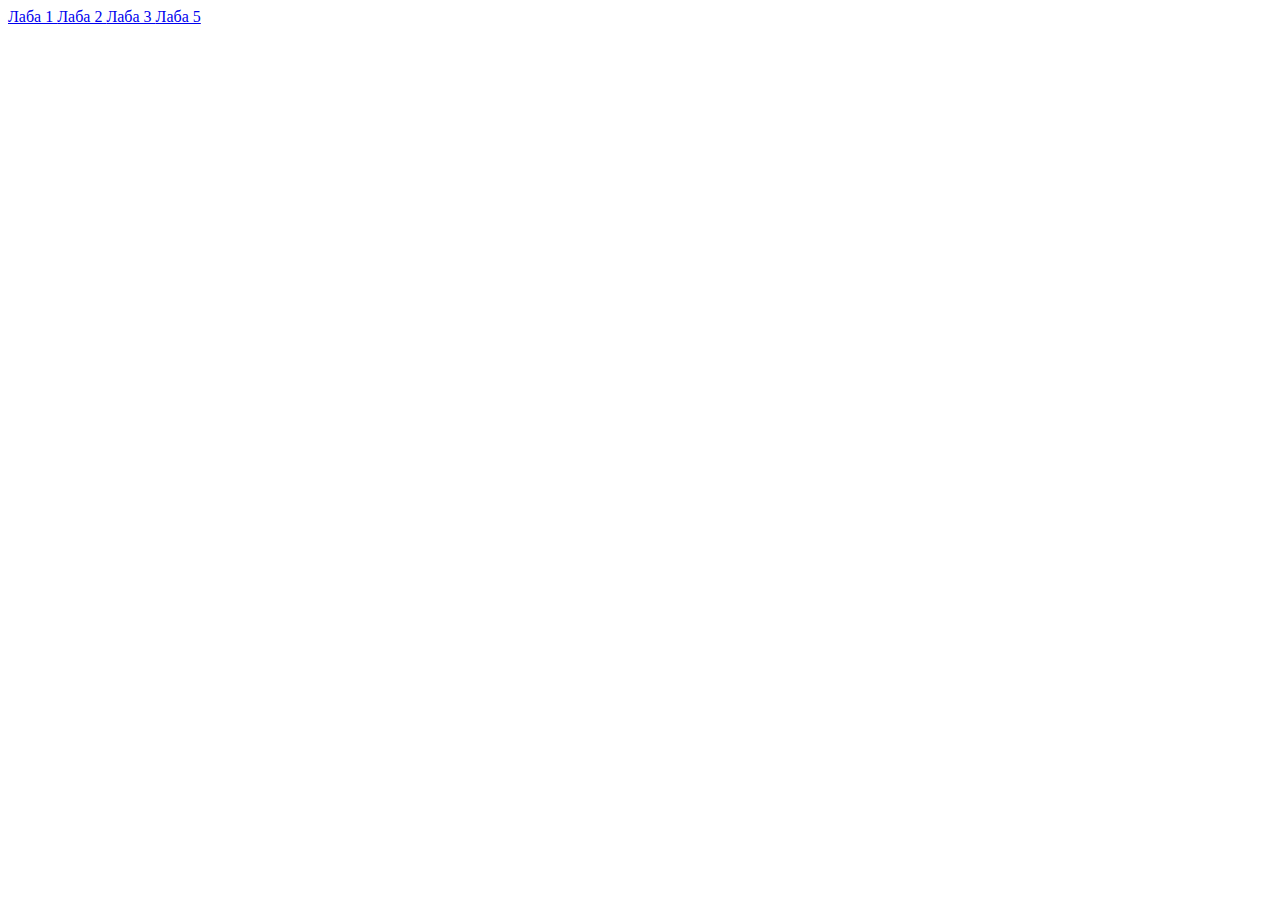
==== index.html @ 7635f045 "Update index.html" ====
<!DOCTYPE html>
<html lang="en">
<head>
    <meta charset="UTF-8">
    <meta name="viewport" content="width=device-width, initial-scale=1.0">
    <title>Document</title>
</head>
<body>
   <a href="LR1/Lab1.html"> Лаба 1 </a>
   <a href="LR2/main.html"> Лаба 2 </a>
   <a href="LR3-4/main.html"> Лаба 3 </a>
   <a href="LR 5/lab5.html"> Лаба 5 </a>
</body>
</html>
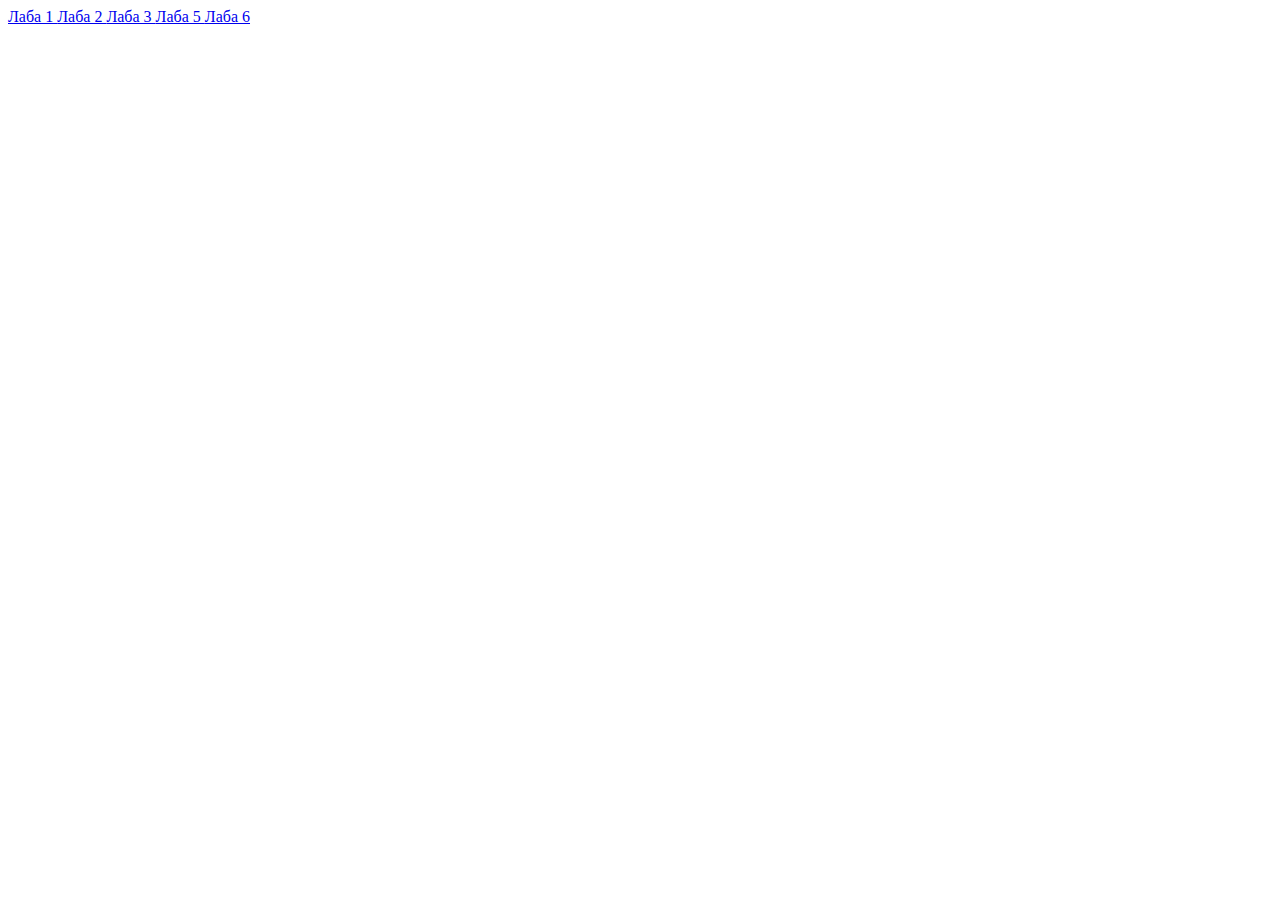
==== commit c1cf730b: "Update index.html" ====
--- a/index.html
+++ b/index.html
@@ -9,6 +9,7 @@
    <a href="LR1/Lab1.html"> Лаба 1 </a>
    <a href="LR2/main.html"> Лаба 2 </a>
    <a href="LR3-4/main.html"> Лаба 3 </a>
-   <a href="LR 5/lab5.html"> Лаба 5 </a>
+   <a href="LR 5/main.html"> Лаба 5 </a>
+   <a href="LR 6/main.html"> Лаба 6 </a>
 </body>
 </html>
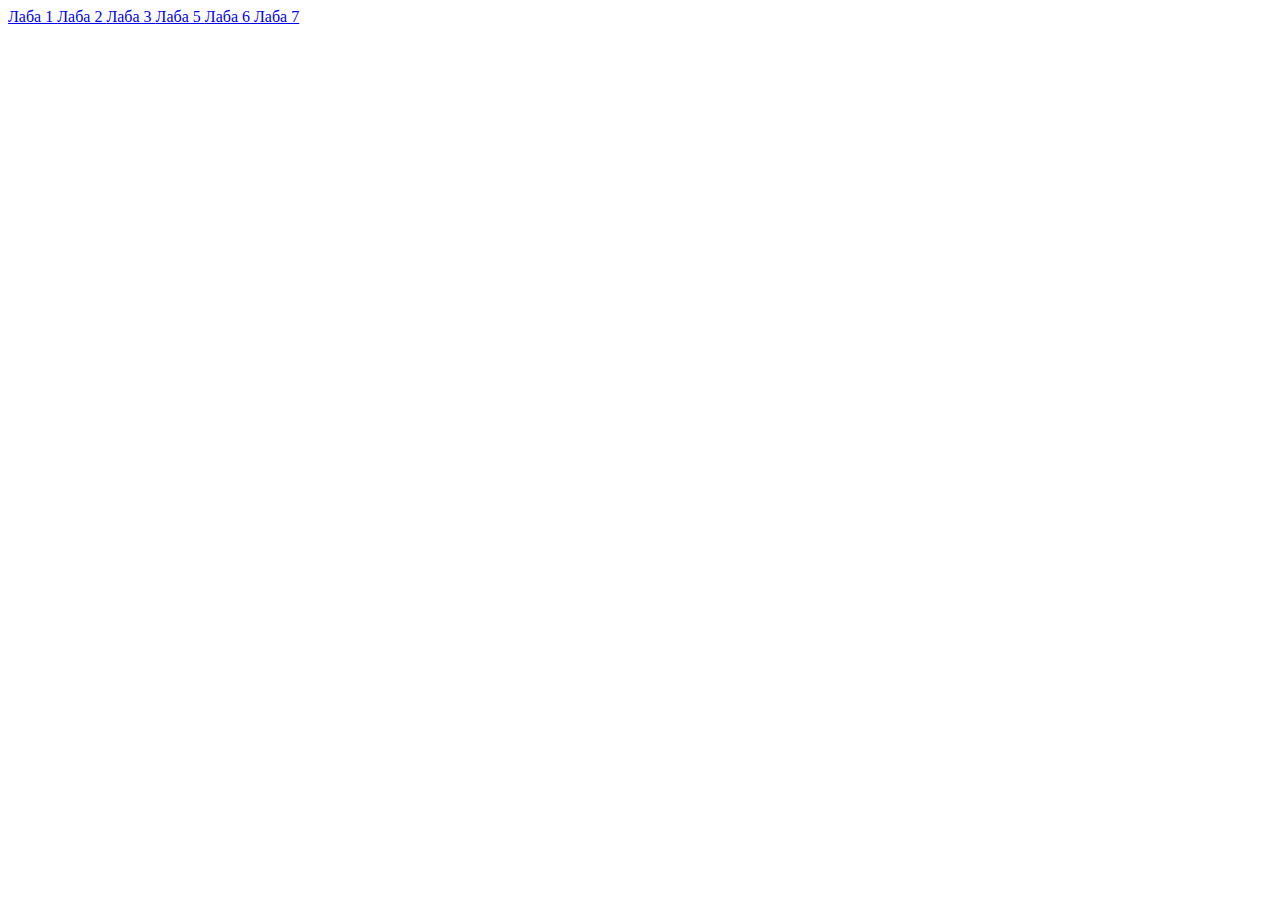
==== commit d0cbfbfe: "Update index.html" ====
--- a/index.html
+++ b/index.html
@@ -9,7 +9,8 @@
    <a href="LR1/Lab1.html"> Лаба 1 </a>
    <a href="LR2/main.html"> Лаба 2 </a>
    <a href="LR3-4/main.html"> Лаба 3 </a>
-   <a href="LR 5/main.html"> Лаба 5 </a>
-   <a href="LR 6/main.html"> Лаба 6 </a>
+   <a href="LR 5/lab5.html"> Лаба 5 </a>
+   <a href="LR 6/lab5.html"> Лаба 6 </a>
+   <a href="LR 7/main.html"> Лаба 7 </a>
 </body>
 </html>
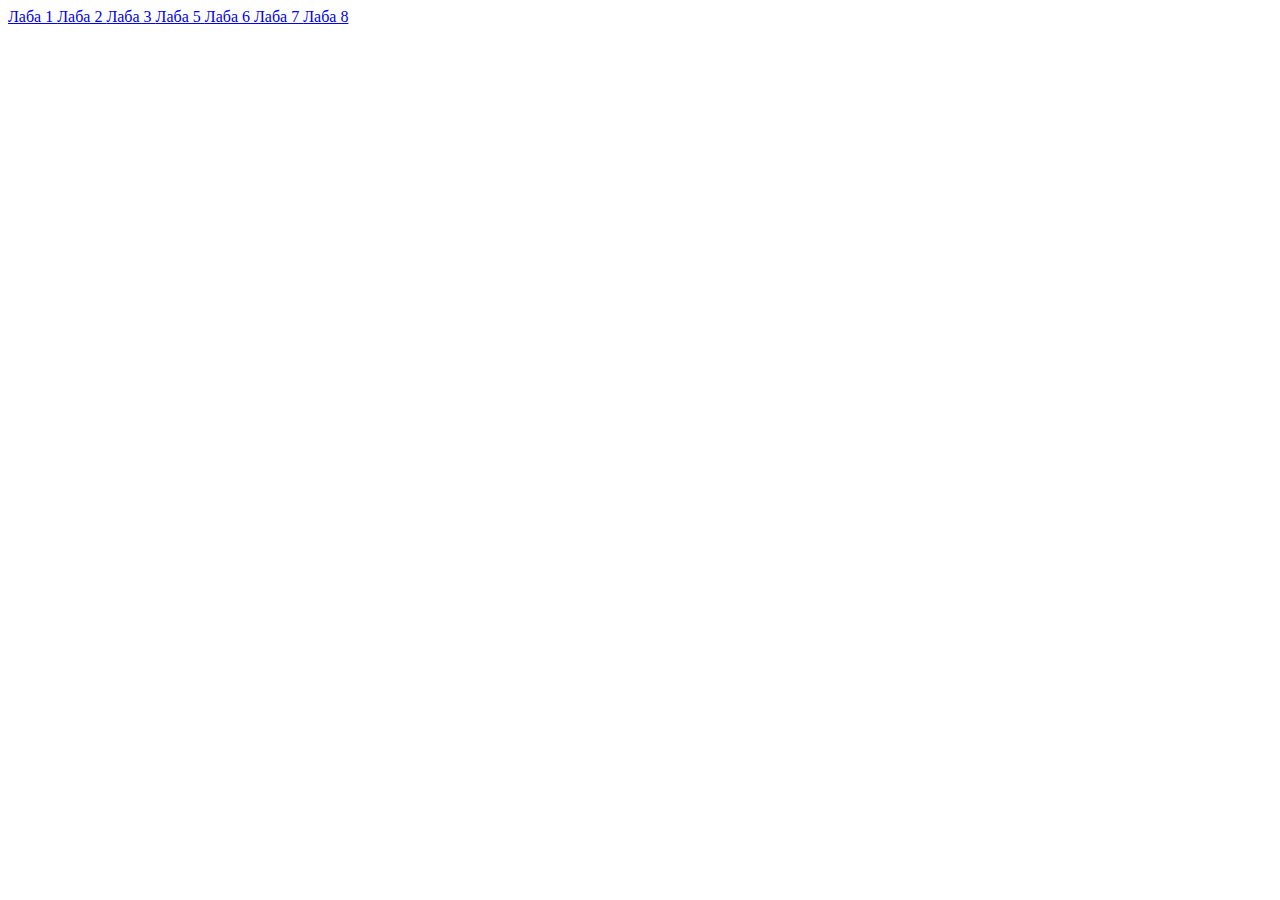
==== commit c31b5a32: "Update index.html" ====
--- a/index.html
+++ b/index.html
@@ -12,5 +12,6 @@
    <a href="LR 5/lab5.html"> Лаба 5 </a>
    <a href="LR 6/lab5.html"> Лаба 6 </a>
    <a href="LR 7/main.html"> Лаба 7 </a>
+   <a href="LR 8/Main.html"> Лаба 8 </a>
 </body>
 </html>
